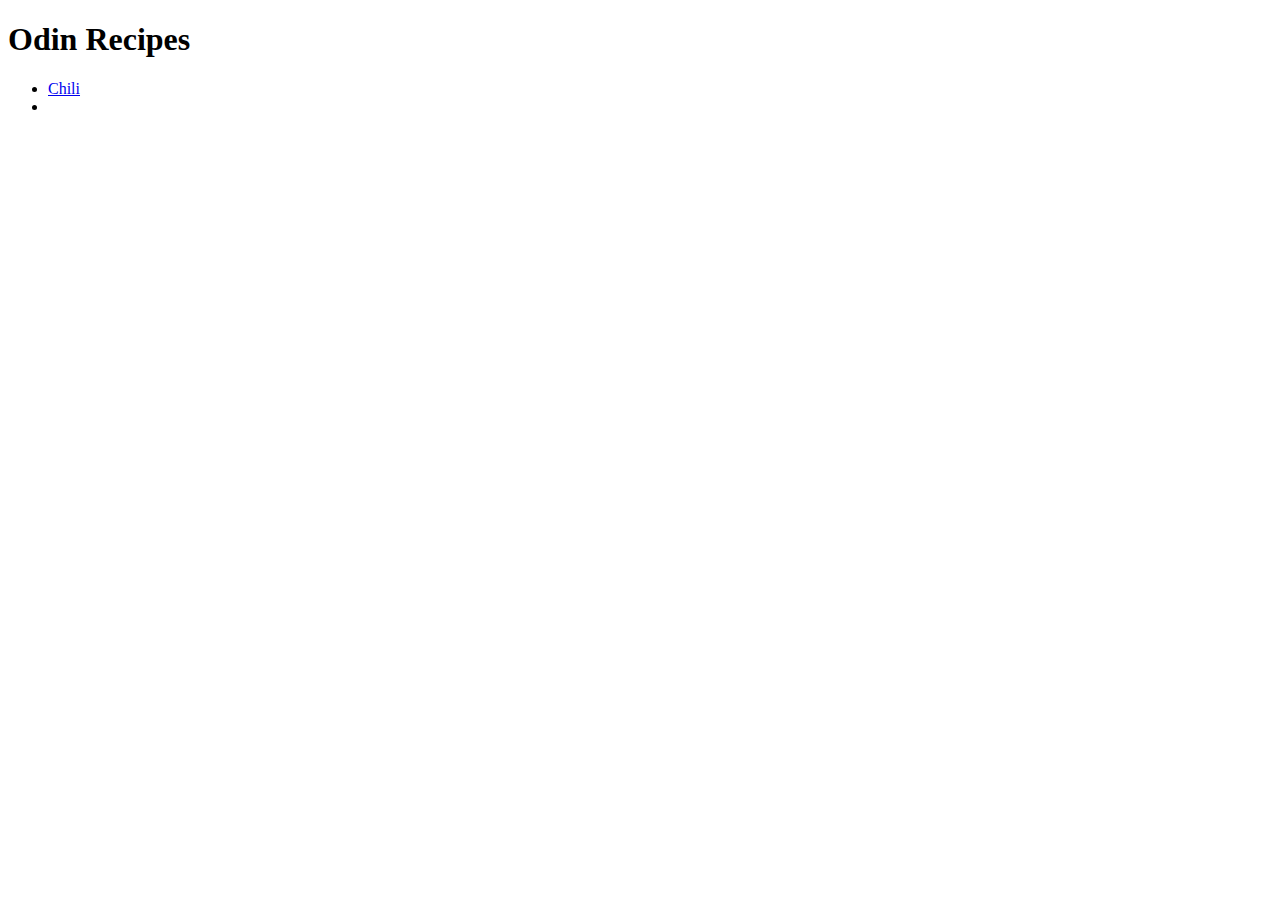
==== index.html @ a7ead523 "Add index.html with chili recipe link" ====
<!DOCTYPE html>
<html lang="en">
    <meta charset="UTF-8">
        <head>
            <title>Odin Recipes</title>
        </head>
        <body>
            <h1>Odin Recipes</h1>
            <ul>
                <li><a href="recipes/chili.html">Chili</a></li>
                <li><a href="recipes/ham-and-cheese-sandwich.html></a></li>
        </body>    
</html>
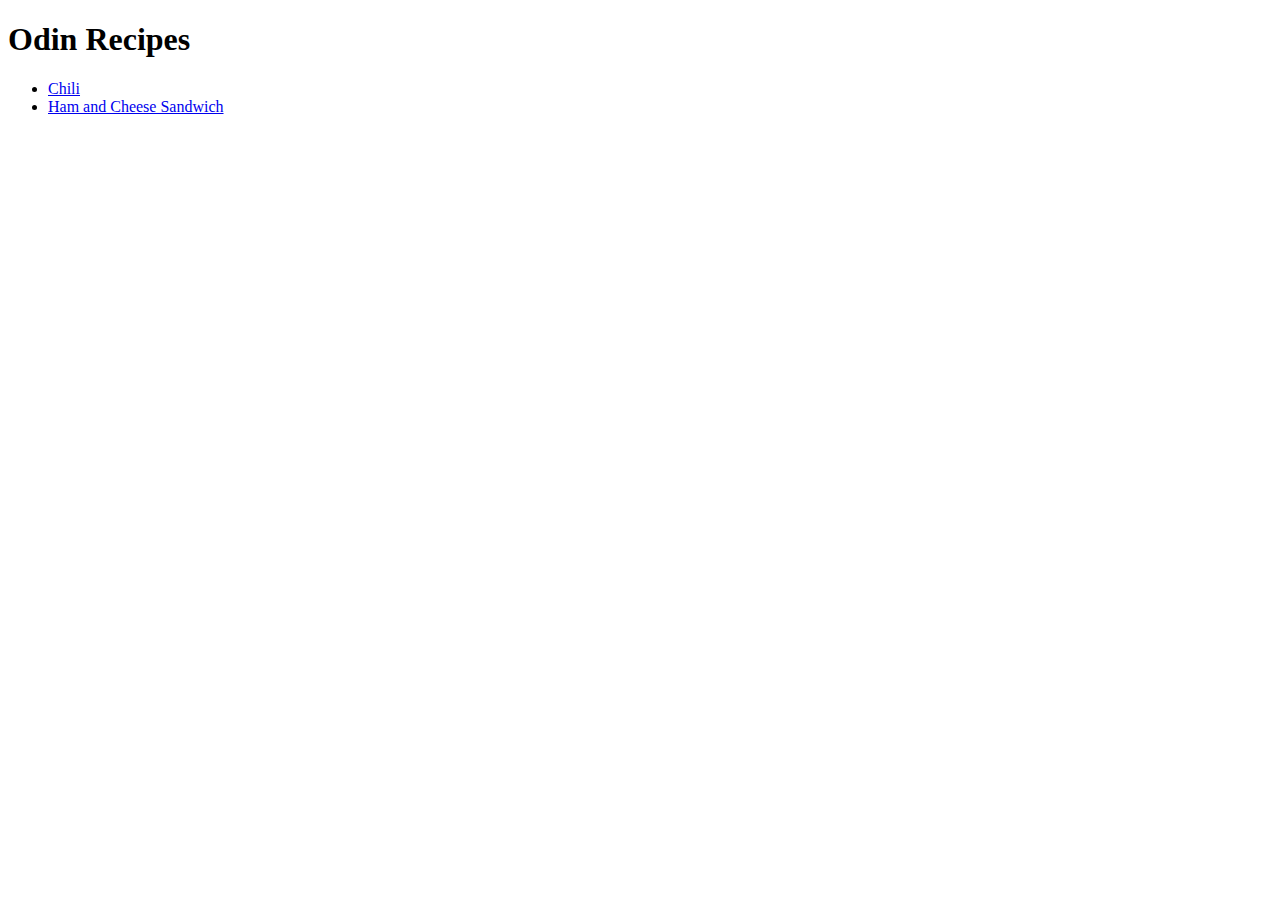
==== commit 11f992da: "add ham_and_cheese_sandwich link" ====
--- a/index.html
+++ b/index.html
@@ -8,6 +8,6 @@
             <h1>Odin Recipes</h1>
             <ul>
                 <li><a href="recipes/chili.html">Chili</a></li>
-                <li><a href="recipes/ham-and-cheese-sandwich.html></a></li>
+                <li><a href="recipes/ham_and_cheese_sandwich.html">Ham and Cheese Sandwich</a></li>
         </body>    
 </html>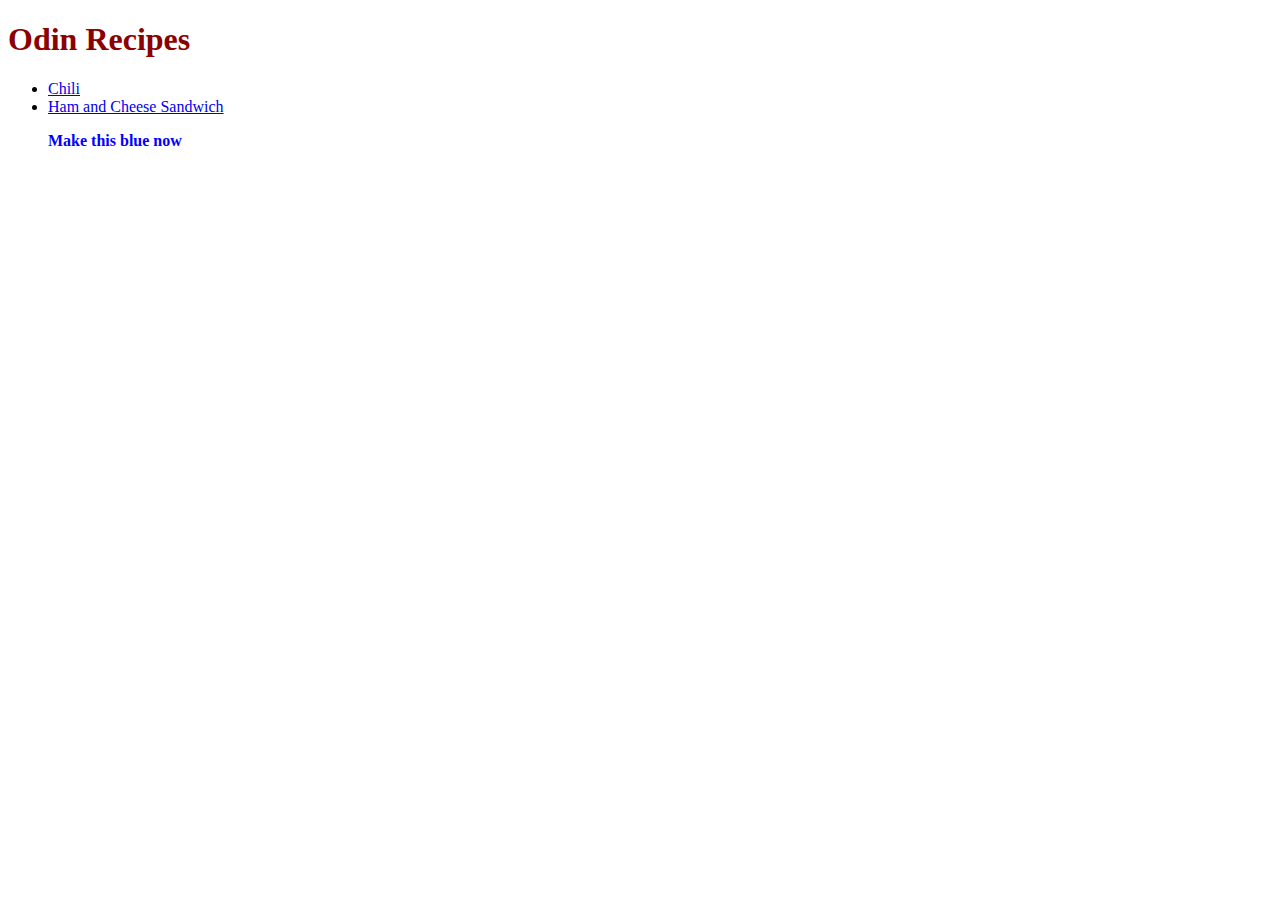
==== commit 9811cd37: "add minor css to page" ====
--- a/index.html
+++ b/index.html
@@ -2,12 +2,14 @@
 <html lang="en">
     <meta charset="UTF-8">
         <head>
+            <link rel="stylesheet" href="styles.css">
             <title>Odin Recipes</title>
         </head>
         <body>
-            <h1>Odin Recipes</h1>
+            <h1 div class="titles">Odin Recipes</h1>
             <ul>
                 <li><a href="recipes/chili.html">Chili</a></li>
-                <li><a href="recipes/ham_and_cheese_sandwich.html">Ham and Cheese Sandwich</a></li>
+                <li><a href="recipes/ham-and-cheese-sandwich.html">Ham and Cheese Sandwich</a></li>
+            <p div class="blue">Make this blue now</p>
         </body>    
 </html>--- a/styles.css
+++ b/styles.css
@@ -0,0 +1,12 @@
+.blue {
+    color:blue;
+    font-weight: bold;
+}
+.titles {
+    color: darkred;
+    font-weight: bold;
+}
+img {
+    height: auto;
+    width: 600px;
+}